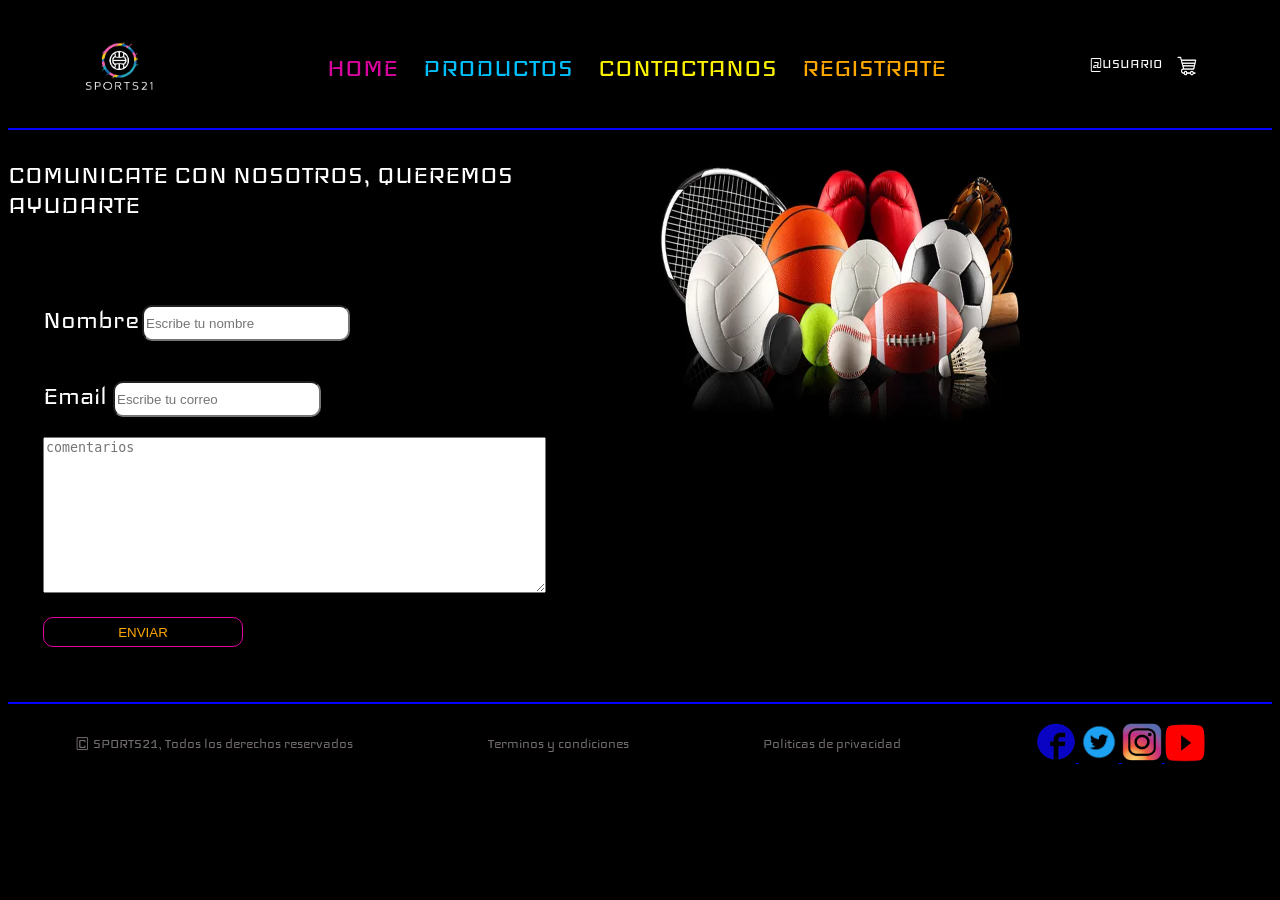
==== pages/contactanos.html @ 938ab248 "se añade proyecto" ====
<!DOCTYPE html>
<html lang="en">
<head>
  <meta charset="UTF-8">
  <meta http-equiv="X-UA-Compatible" content="IE=edge">
  <meta name="viewport" content="width=device-width, initial-scale=1.0">
  <link rel="preconnect" href="https://fonts.googleapis.com">
<link rel="preconnect" href="https://fonts.gstatic.com" crossorigin>
<link href="https://fonts.googleapis.com/css2?family=Iceland&display=swap" rel="stylesheet">
<link rel="stylesheet" href="../css/style.css">
<link rel="shortcut icon" href="/assets/img/favicon.jpeg" type="image/x-icon">
  <title>Contactanos</title>
</head>
<body>
  <header>
    <div class="containerLogo">
      <a href="/index.html">
        <img src="/assets/img/logo.jpeg" alt="logoSports21" title="este es el logo de la empresa">
      </a>
    </div>
    
      <nav>
        <ul class="containerMenu">
          <li><a href="../index.html" class="home">HOME</a></li>
          <li><a href="/pages/productos.html" class="productos">PRODUCTOS</a></li>
          <li><a href="/pages/contactanos.html" class="contactanos">CONTACTANOS</a></li>
          <li><a href="/pages/registrate.html" class="registrate">REGISTRATE</a></li>
        </ul>
      </nav>
    
    <div class="containerUsuario">
      <div>
        <a href="/" class="usuario">@USUARIO</a>
      </div>
      <div>
        <a href="/">
          <img src="/assets/img/carrito-removebg-preview.png" alt="carrito de compras" class="carrito">
        </a>
      </div>
    </div>
  </header>
  <div class="containerContacto">
    <div class="contacto">
      <p>COMUNICATE CON NOSOTROS, QUEREMOS AYUDARTE</p>
      <form action="">
        <label for="nombre">Nombre</label>
				<input type="text" name="nombre"placeholder="Escribe tu nombre"><br>
				<label for="email">Email
					<input type="text" name="email" placeholder="Escribe tu correo"><br>
				</label>
				<textarea name="" id="" cols="60" rows="10" placeholder="comentarios"></textarea><br>
				<input type="submit" value="ENVIAR" class="botonEnviar">
			</form>
    </div>
    <div class="imgContacto">
      <img src="/assets/img/deportes.jpg" alt="deportes">
    </div>
  </div>
  <footer>
    <p>© SPORTS21, Todos los derechos reservados</p>
    <p>Terminos y condiciones</p>
    <p>Politicas de privacidad</p>
    <div class="containerRedes">
      <a href="/">
        <img src="/assets/img/facebook-removebg-preview.png" alt="facebook" title="facebook">
      </a>
      <a href="/">
        <img src="/assets/img/twitter-removebg-preview.png" alt="twitter" title="twitter">
      </a>
      <a href="/">
        <img src="/assets/img/instagram-removebg-preview.png" alt="instagram" title="instagram">
      </a>
      <a href="/">
        <img src="/assets/img/youtube-removebg-preview-2.png" alt="youtube">
      </a>
    </div>
  </footer>
</body>
</html>
---- css/style.css ----
body{
  font-family: 'Iceland', cursive;
  background-color: black;
}
/* estilos del header*/
header{
  display: flex;
  position: absolut;
  width: 100%;
  height: 120px;
  flex-direction: row;
  justify-content: space-around;
  align-items: center;
  border-bottom: solid 2px #0601FF;
}

.containerLogo img{
  width: 100px;
  height: 100px;
}
.containerMenu{
  display: flex;
  list-style-type: none;
}
.containerMenu li
a{
  text-decoration: none;
  margin-right: 25px;
  font-size: 30px;
}
.home{
  color:#DA059E;
}
.productos{
  color:#00C1FE;
}
.contactanos{
  color:#FBF100;
}
.registrate{
  color:#FEA800;
}
.containerUsuario{
  display: flex;
}
.containerUsuario div a{
  text-decoration: none;
  margin-right: 15px;
}
.usuario{
  color: white;
}
.carrito{
  width: 20px;
  height: 20px;
}

/*estilos Footer*/

footer{
  display: flex;
  position: relative;
  bottom: 0;
  width: 100%;
  height: 80px;
  flex-direction: row;
  justify-content: space-around;
  align-items: center;
  border-top: solid 2px #0601FF;
}
footer p{
  color:#726B6B;
}
footer a img{
  width: 40px;
  height: 40px;
}

/*contenido home*/

.containerPropaganda{
  display: flex;
  height: 100%;
  position: absolut;
  justify-content: center;
  margin-bottom: 30px;
}
.containerPropaganda div{
  height: 50%;
}
.containerPropaganda div img{
  margin-top: 30px;
  height: 500px;
}
.tituloProductoMes{
  color:#00C1FE;
  position: absolute;
  font-weight: bold;
  margin-top: 35px;
  margin-left: 18px;
  font-size: 40px;
}
.containerNovedades{
  display: flex;
  height: 100%;
  position: absolut;
  border-bottom: 30px;
  
}
.containerNovedades div img{
  margin-top: 30px;
  height: 500px;
  width: 500px;
}
.tituloNovedades{
  color:#DA059E;
  position: absolute;
  font-weight: bold;
  margin-top: 35px;
  margin-left: 18px;
  font-size: 40px;
}
.productoMes img{
  border-radius: 50px 0px 0px 50px;
}
.productoNovedades img{
  border-radius: 0px 50px 50px 0px;
}
.containerMarcas {
  display: flex;
  flex-direction: row;
  justify-content: space-around;
}
.nike{
  display: flex;
  align-items: center;
  width: 130px;
  height: 100px;
  background-color: #FBF100;
  margin-bottom: 30px;
  border-radius: 30px;
}
.nike img{
  height: 80px;
  width: 120px;
  margin-left: 10px;
}
.adidas{
  display: flex;
  align-items: center;
  width: 130px;
  height: 100px;
  background-color: #00C1FE;
  margin-bottom: 30px;
  border-radius: 30px;
}
.adidas img{
  height: 95px;
  width: 110px;
  margin-left: 10px;
}
.puma{
  display: flex;
  align-items: center;
  width: 130px;
  height: 100px;
  background-color: #DA059E;
  margin-bottom: 30px;
  border-radius: 30px;
}
.puma img{
  height: 95px;
  width: 110px;
  margin-left: 10px;
}
.umbro{
  display: flex;
  align-items: center;
  width: 130px;
  height: 100px;
  background-color: #FEA800;
  margin-bottom: 30px;
  border-radius: 30px;
}
.umbro img{
  height: 95px;
  width: 110px;
  margin-left: 10px;
}
.underArmour{
  display: flex;
  align-items: center;
  width: 130px;
  height: 100px;
  background-color: #00FD28;
  margin-bottom: 30px;
  border-radius: 30px;
}
.underArmour img{
  height: 130px;
  width: 130px;
}

/* estilo pagina productos*/

.containerDeportes{
  display: flex;
  flex-direction: row;
  justify-content: center;
}
.containerDeportes input{
  margin: 20px;
}
.containerDeportes input:hover{
  cursor: pointer;
}
.todos{
  font-family: 'Iceland',cursive;
  color: white;
  background-color: black;
  border: 1px solid #DA059E;
  border-radius: 20px;
}
.futbol{
  font-family: 'Iceland',cursive;
  color: white;
  background-color: black;
  border: 1px solid #FEA800;
  border-radius: 20px;
}
.boxeo{
  font-family: 'Iceland',cursive;
  color: white;
  background-color: black;
  border: 1px solid #00C1FE;
  border-radius: 20px;
}
.tennis{
  font-family: 'Iceland',cursive;
  color: white;
  background-color: black;
  border: 1px solid #FBF100;
  border-radius: 20px;
}
.beisbol{
  font-family: 'Iceland',cursive;
  color: white;
  background-color: black;
  border: 1px solid #00FD28;
  border-radius: 20px;
}

.containerProductos{
  display: flex;
  flex-direction: row;
  flex-wrap: wrap;
  justify-content: center;
  margin: 30px;
}
.containerTarjeta{
  display: flex;
  flex-direction: column;
  justify-content: center;
  height: 270px;
  width: 180px;
  border: 1px solid white;
  border-radius: 25px;
  margin: 20px;
  background-color:RGB(114, 107, 107,0.5); 
}
.containerTarjeta img{
  height:100%;
  width: 180px;
  object-fit: cover;
}
.detalle{
  font-family: 'Iceland',cursive;
  width: 50%;
  margin-left:50px;
  margin-bottom: 30px;
  background-color: black;
  color: white;
  border: 1px solid white;
  font-size: 25px;
  border-radius: 10px;
}
.detalle a{
  text-decoration: none;
  color: white;
}

/*pagina contactanos*/
.containerContacto{
  display: flex;
  flex-direction: row;
}
.contacto{
  display: flex;
  flex-direction: column;
  width: 50%;
}
.contacto p{
  color: white;
  font-size: 30px;
}
form{
  margin: 35px;
}
label{
  font-size: 30px;
  color: white;
}
input{
  margin-top: 20px;
  margin-bottom: 20px;
  border-radius: 10px;
  height: 30px;
  width: 200px;
}
.botonEnviar{
  background-color: black;
  border: 1px solid #DA059E;
  color: #FEA800;
}
img {
  width: 400px;
  height: 300px;
}

/*pagina registro*/

.containerRegistro{
  display: flex;
  flex-direction: column;
  align-items:  center;
}
.containerRegistro input{
  width: 300px;
}
.containerRegistro p{
  color: white;
}
.containerTelYGen{
  display: flex;
  flex-direction: row;
}
.containerTelYGen input{
  width:100px ;
}
.containerTelYGen div{
  margin-right: 30px;
  margin-left: 25px;
}
.ofertas{
  display: flex;
  flex-direction: center;
}
.ofertas input{
  width: 40px;
  margin-left: 20px;
}
.ofertas p{
  margin-top: 25px;
  margin-left: 10px;
}

/*pagina detaalle*/
.containerProductosDetalle{
  margin: 40px;
  display: flex;
  flex-direction: row;
  justify-content: space-around;
}
.containerImagenDetalle{
  width: 400px;
  height: 500px;
  border: 1px solid white;
  border-radius:20px ;
}
.containerImagenDetalle img{
  object-fit:cover;
  margin-top: 30px ;
}
.containerDetalle{
  width: 400px;
  height: 500px;
  border: 1px solid white;
  border-radius:20px ;
  
}
.containerDetalle p{
  color: white;
  font-size: 35px;
  padding: 10px
}
.botonesDetalle{
  display: flex;
  flex-direction: row;
  justify-content: space-around;
}
.btnComprar{
  width: 100px;
  height: 40px;
  background-color: black;
  border: 1px solid #FEA800;
  border-radius: 10px;
}
.btnVolver{
  width: 100px;
  height: 40px;
  background-color: black;
  border: 1px solid #FBF100;
  border-radius: 10px;
}
.btnComprar a{
  text-decoration: none;
  color: #DA059E;
}
.btnVolver a{
  text-decoration: none;
  color: #00C1FE;
}
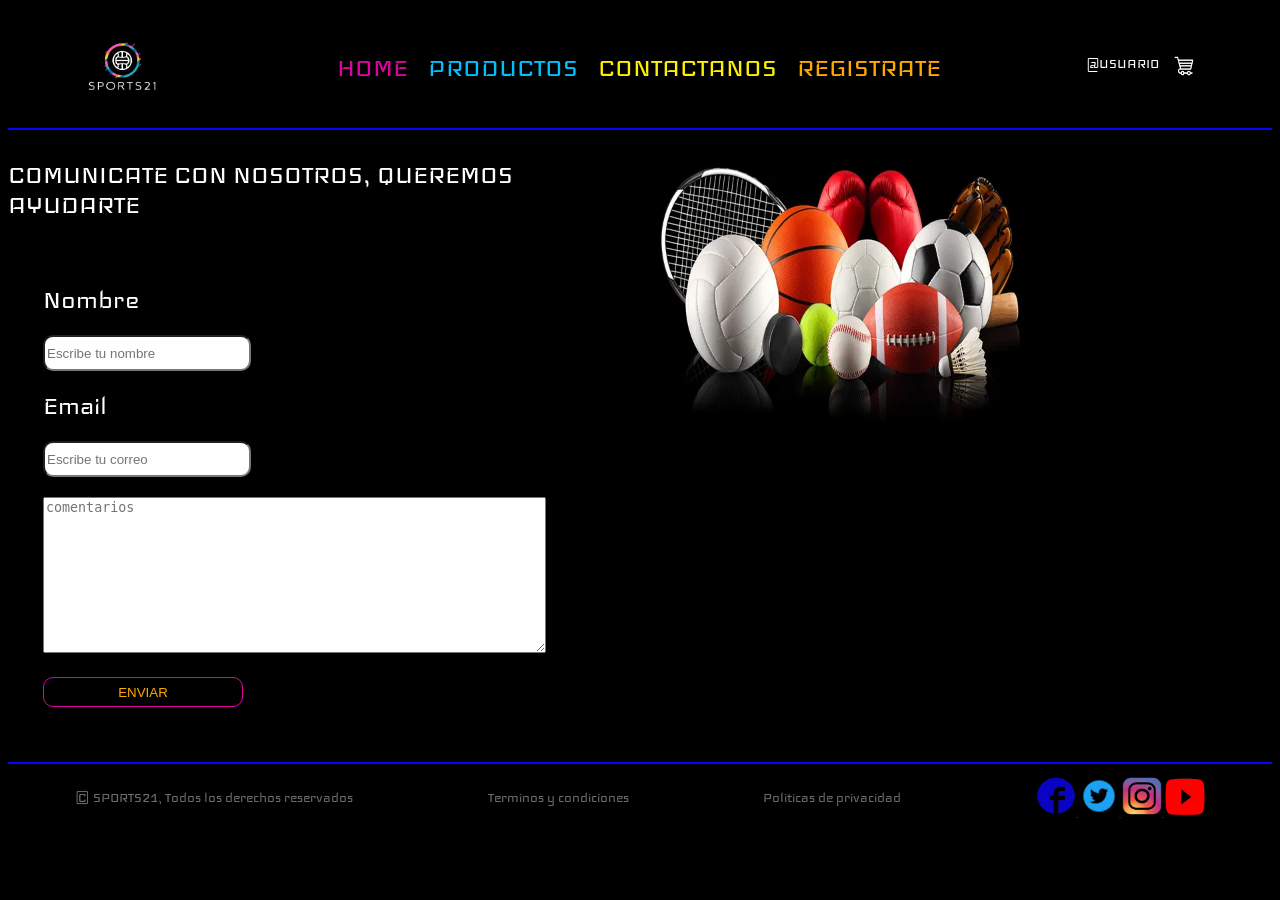
==== commit 78ac391a: "se adjunta paginas productos, contactanos y registrate responsive" ====
--- a/pages/contactanos.html
+++ b/pages/contactanos.html
@@ -1,79 +1,130 @@
 <!DOCTYPE html>
 <html lang="en">
-<head>
-  <meta charset="UTF-8">
-  <meta http-equiv="X-UA-Compatible" content="IE=edge">
-  <meta name="viewport" content="width=device-width, initial-scale=1.0">
-  <link rel="preconnect" href="https://fonts.googleapis.com">
-<link rel="preconnect" href="https://fonts.gstatic.com" crossorigin>
-<link href="https://fonts.googleapis.com/css2?family=Iceland&display=swap" rel="stylesheet">
-<link rel="stylesheet" href="../css/style.css">
-<link rel="shortcut icon" href="/assets/img/favicon.jpeg" type="image/x-icon">
-  <title>Contactanos</title>
-</head>
-<body>
-  <header>
-    <div class="containerLogo">
-      <a href="/index.html">
-        <img src="/assets/img/logo.jpeg" alt="logoSports21" title="este es el logo de la empresa">
-      </a>
-    </div>
-    
+  <head>
+    <meta charset="UTF-8" />
+    <meta http-equiv="X-UA-Compatible" content="IE=edge" />
+    <meta name="viewport" content="width=device-width, initial-scale=1.0" />
+    <link rel="preconnect" href="https://fonts.googleapis.com" />
+    <link rel="preconnect" href="https://fonts.gstatic.com" crossorigin />
+    <link
+      href="https://fonts.googleapis.com/css2?family=Iceland&display=swap"
+      rel="stylesheet"
+    />
+    <link rel="stylesheet" href="../css/style.css" />
+    <link
+      rel="shortcut icon"
+      href="../assets/img/favicon.jpeg"
+      type="image/x-icon"
+    />
+    <title>Contactanos</title>
+  </head>
+  <body>
+    <header class="header">
+      <img
+        src="../assets/img/menuIcon-removebg-preview.png"
+        alt="menu"
+        class="menu"
+      />
+      <div class="containerLogo">
+        <a href="../index.html">
+          <img
+            src="../assets/img/logo.jpeg"
+            alt="logoSports21"
+            title="este es el logo de la empresa"
+          />
+        </a>
+      </div>
+
       <nav>
         <ul class="containerMenu">
           <li><a href="../index.html" class="home">HOME</a></li>
-          <li><a href="/pages/productos.html" class="productos">PRODUCTOS</a></li>
-          <li><a href="/pages/contactanos.html" class="contactanos">CONTACTANOS</a></li>
-          <li><a href="/pages/registrate.html" class="registrate">REGISTRATE</a></li>
+          <li><a href="./productos.html" class="productos">PRODUCTOS</a></li>
+          <li>
+            <a href="./contactanos.html" class="contactanos">CONTACTANOS</a>
+          </li>
+          <li><a href="./registrate.html" class="registrate">REGISTRATE</a></li>
         </ul>
       </nav>
-    
-    <div class="containerUsuario">
-      <div>
-        <a href="/" class="usuario">@USUARIO</a>
+
+      <div class="containerUsuario">
+        <div>
+          <a href="../index.html" class="usuario">@USUARIO</a>
+        </div>
+        <div>
+          <a href="../index.html">
+            <img
+              src="../assets/img/carrito-removebg-preview.png"
+              alt="carrito de compras"
+              class="carrito"
+            />
+          </a>
+        </div>
       </div>
-      <div>
-        <a href="/">
-          <img src="/assets/img/carrito-removebg-preview.png" alt="carrito de compras" class="carrito">
+    </header>
+    <div class="containerContacto">
+      <div class="contacto">
+        <p>COMUNICATE CON NOSOTROS, QUEREMOS AYUDARTE</p>
+        <form action="">
+          <label for="nombre">Nombre</label><br />
+          <input
+            type="text"
+            name="nombre"
+            placeholder="Escribe tu nombre"
+          /><br />
+          <label for="email">Email </label><br />
+          <input
+            type="text"
+            name="email"
+            placeholder="Escribe tu correo"
+          /><br />
+          <textarea
+            name=""
+            id=""
+            cols="60"
+            rows="10"
+            placeholder="comentarios"
+          ></textarea
+          ><br />
+          <input type="submit" value="ENVIAR" class="botonEnviar" />
+        </form>
+      </div>
+      <div class="imgContacto">
+        <img src="../assets/img/deportes.jpg" alt="deportes" />
+      </div>
+    </div>
+    <footer>
+      <p>© SPORTS21, Todos los derechos reservados</p>
+      <p>Terminos y condiciones</p>
+      <p>Politicas de privacidad</p>
+      <div class="containerRedes">
+        <a href="../index.html">
+          <img
+            src="../assets/img/facebook-removebg-preview.png"
+            alt="facebook"
+            title="facebook"
+          />
+        </a>
+        <a href="../index.html">
+          <img
+            src="../assets/img/twitter-removebg-preview.png"
+            alt="twitter"
+            title="twitter"
+          />
+        </a>
+        <a href="../index.html">
+          <img
+            src="../assets/img/instagram-removebg-preview.png"
+            alt="instagram"
+            title="instagram"
+          />
+        </a>
+        <a href="../index.html">
+          <img
+            src="../assets/img/youtube-removebg-preview-2.png"
+            alt="youtube"
+          />
         </a>
       </div>
-    </div>
-  </header>
-  <div class="containerContacto">
-    <div class="contacto">
-      <p>COMUNICATE CON NOSOTROS, QUEREMOS AYUDARTE</p>
-      <form action="">
-        <label for="nombre">Nombre</label>
-				<input type="text" name="nombre"placeholder="Escribe tu nombre"><br>
-				<label for="email">Email
-					<input type="text" name="email" placeholder="Escribe tu correo"><br>
-				</label>
-				<textarea name="" id="" cols="60" rows="10" placeholder="comentarios"></textarea><br>
-				<input type="submit" value="ENVIAR" class="botonEnviar">
-			</form>
-    </div>
-    <div class="imgContacto">
-      <img src="/assets/img/deportes.jpg" alt="deportes">
-    </div>
-  </div>
-  <footer>
-    <p>© SPORTS21, Todos los derechos reservados</p>
-    <p>Terminos y condiciones</p>
-    <p>Politicas de privacidad</p>
-    <div class="containerRedes">
-      <a href="/">
-        <img src="/assets/img/facebook-removebg-preview.png" alt="facebook" title="facebook">
-      </a>
-      <a href="/">
-        <img src="/assets/img/twitter-removebg-preview.png" alt="twitter" title="twitter">
-      </a>
-      <a href="/">
-        <img src="/assets/img/instagram-removebg-preview.png" alt="instagram" title="instagram">
-      </a>
-      <a href="/">
-        <img src="/assets/img/youtube-removebg-preview-2.png" alt="youtube">
-      </a>
-    </div>
-  </footer>
-</body>
-</html>+    </footer>
+  </body>
+</html>
--- a/css/style.css
+++ b/css/style.css
@@ -3,15 +3,21 @@
   background-color: black;
 }
 /* estilos del header*/
-header{
-  display: flex;
-  position: absolut;
+.header{
+  display: flex;
+  position: relative;
   width: 100%;
   height: 120px;
   flex-direction: row;
   justify-content: space-around;
   align-items: center;
   border-bottom: solid 2px #0601FF;
+}
+
+.menu{
+  width: 80px;
+  height: 80px;
+  display: none;
 }
 
 .containerLogo img{
@@ -25,7 +31,7 @@
 .containerMenu li
 a{
   text-decoration: none;
-  margin-right: 25px;
+  margin-right: 20px;
   font-size: 30px;
 }
 .home{
@@ -61,8 +67,8 @@
   display: flex;
   position: relative;
   bottom: 0;
+  padding-top: 10px;
   width: 100%;
-  height: 80px;
   flex-direction: row;
   justify-content: space-around;
   align-items: center;
@@ -207,6 +213,7 @@
   display: flex;
   flex-direction: row;
   justify-content: center;
+  flex-wrap: wrap;
 }
 .containerDeportes input{
   margin: 20px;
@@ -420,3 +427,156 @@
   text-decoration: none;
   color: #00C1FE;
 }
+/* media querys */
+@media(max-width:900px){ 
+  /*Home, Header y footer*/
+  .containerLogo img{
+    width: 80px;
+    height: 80px;
+  }
+  .headerDesktop{
+    height: 90px;
+    margin-bottom: 40px;
+  }
+  .containerMenu li a{
+    font-size: 20px;
+  }
+  .containerPropaganda{
+    margin-bottom: 50px;
+  }
+  .containerPropaganda div img {
+    height: 300px;
+    width: 300px;
+  }
+  .containerPropaganda div p {
+    font-size: 30px;
+  }
+  .nike {
+      width: 100px;
+      height: 80px;
+  }
+  .nike img{
+    height: 45px;
+    width: 80px;
+  }
+  .adidas{
+    width: 100px;
+    height: 80px;
+  }
+  .adidas img{
+    height: 70px;
+    width: 80px;
+    margin-left: 8px;
+  }
+  .puma{
+    width: 100px;
+    height: 80px;
+  }
+  .puma img{
+    height: 70px;
+    width: 80px;
+    margin-left: 8px;
+  }
+  .umbro{
+    width: 100px;
+    height: 80px;
+  }
+  .umbro img{
+    height: 70px;
+    width: 80px;
+    margin-left: 8px;
+  }
+  .underArmour{
+    width: 100px;
+    height: 80px;
+  }
+  .underArmour img{
+    height: 100px;
+    width: 100px;
+  }
+  footer p{
+    font-size: 10px;
+  }
+  footer a img{
+    width: 30px;
+    height: 30px;
+  }
+  /*pagina contactanos*/
+  img {
+    width: 300px;
+    height: 200px;
+  }
+}
+@media(max-width:660px){
+  /*Home, Header y footer*/
+  .header{
+    height: 100px;
+    flex-direction: row;
+    justify-content:space-around;
+    border-bottom: solid 2px #0601FF;
+  }
+  .menu{
+    display: block;
+    margin-left: 30px;
+  }
+  .containerMenu{
+    display: none;
+  }
+  .containerPropaganda{
+    flex-direction: column;
+    align-items: center;
+  }
+  .containerMarcas{
+    flex-wrap: wrap;
+  }
+  .tituloProductoMes {
+    position: relative;
+  }
+  .tituloNovedades{
+    position: relative;
+  }
+  .productoMes img{
+    border-radius: 50px;
+  }
+  .productoNovedades img{
+    border-radius: 50px;
+  }
+  footer p{
+    font-size: 7px;
+  }
+  footer a img{
+    width: 20px;
+    height: 20px;
+  }
+  /*Productos*/
+  .containerTarjeta{
+    height: 200px;
+    width: 130px;
+  }
+  .containerTarjeta img{
+    width: 120px;
+  }
+  .detalle{
+    font-size: 18px;
+    margin-left: 30px;
+    margin-bottom: 0;
+    margin-top: 10px;
+  }
+  /*pagina contactanos*/
+  .containerContacto{
+    margin-left: 50px;
+    flex-direction: column;
+  }
+  .contacto p{
+    font-size: 20px;
+  }
+  .imgContacto img {
+    display: none;
+  }
+  textarea{
+    width: 250px;
+  }
+  form{
+    margin: 0;
+  }
+}
